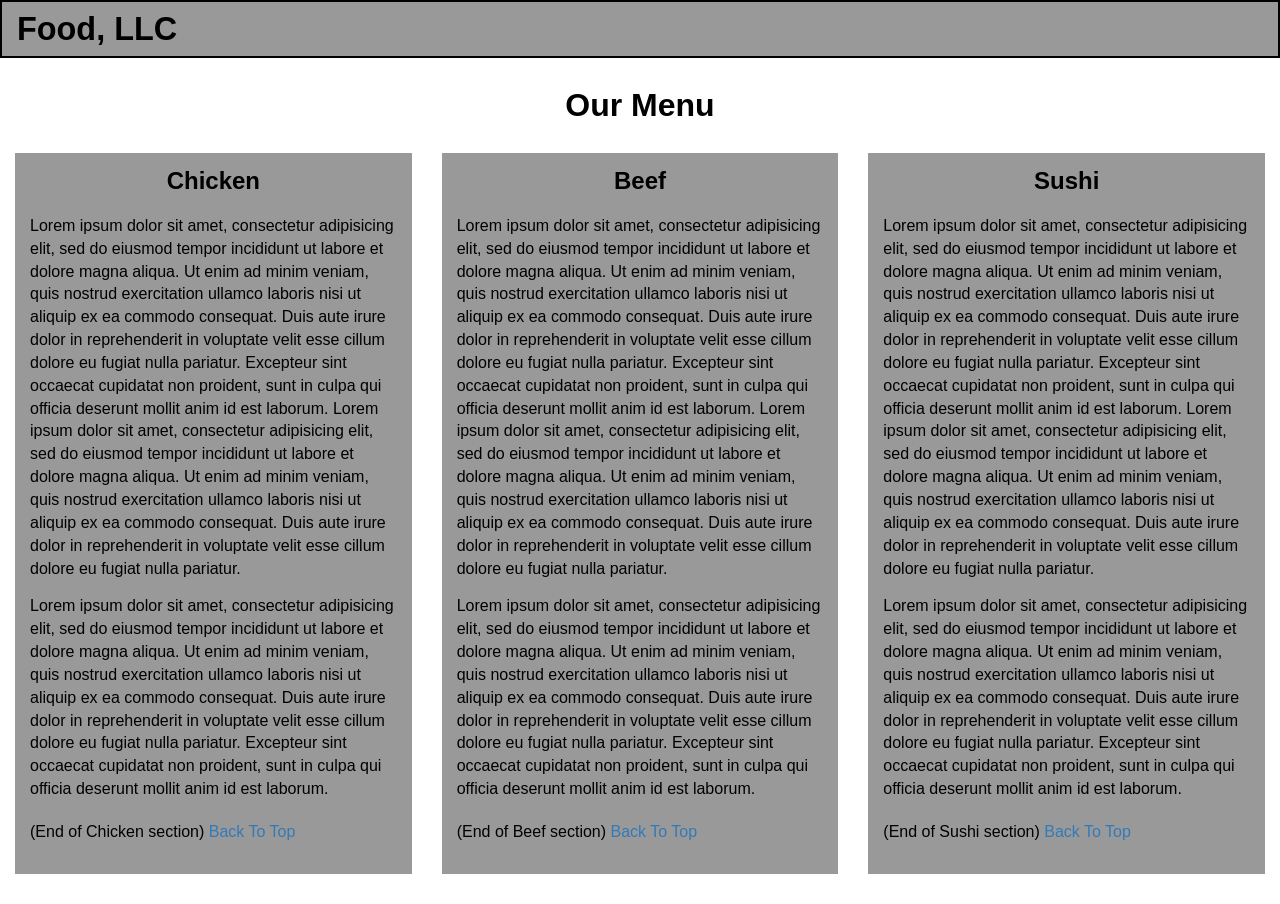
==== module3-solution/index.html @ 3d9b5382 "Add files via upload" ====
<!doctype html>
<html lang="en">
<head>
  <meta charset="utf-8">
  <meta http-equiv="X-UA-Compatible" content="IE=edge">
  <meta name="viewport" content="width=device-width, initial-scale=1">
  <title>Module 3 Solution</title>

  <link rel="stylesheet" href="https://maxcdn.bootstrapcdn.com/bootstrap/3.4.1/css/bootstrap.min.css">
  <link rel="stylesheet" href="css/styles.css">
</head>
<body>
  <header>
    <nav id="header-nav" class="navbar navbar-default">
      <div class="container-fluid">
        <div class="navbar-header">
          <div class="navbar-brand">
            <a href="index.html"><h1 id="top">Food, LLC</h1></a>
          </div>

          <button type="button" class="navbar-toggle collapsed visible-xs" data-toggle="collapse" data-target="#collapsable-nav" aria-expanded="false">
            <span class="sr-only">Toggle navigation</span>
            <span class="icon-bar"></span>
            <span class="icon-bar"></span>
            <span class="icon-bar"></span>
          </button>
        </div>

        <div id="collapsable-nav" class="collapse navbar-collapse">
          <ul id="nav-list" class="nav navbar-nav navbar-right visible-xs text-center">
            <li><a href="#chicken">Chicken</a></li>
            <li><a href="#beef">Beef</a></li>
            <li><a href="#sushi">Sushi</a></li>
          </ul>
        </div>
      </div>
    </nav>
  </header>

  <div id="main-content" class="container-fluid">
    <h2 class="text-center">Our Menu</h2>

    <div class="row">
      <div class="col-xs-12 col-sm-6 col-md-4">
        <section id="chicken" class="menu-section">
          <h3 class="text-center">Chicken</h3>
          <p>
            Lorem ipsum dolor sit amet, consectetur adipisicing elit, sed do eiusmod tempor incididunt ut labore et dolore magna aliqua. Ut enim ad minim veniam, quis nostrud exercitation ullamco laboris nisi ut aliquip ex ea commodo consequat. Duis aute irure dolor in reprehenderit in voluptate velit esse cillum dolore eu fugiat nulla pariatur. Excepteur sint occaecat cupidatat non proident, sunt in culpa qui officia deserunt mollit anim id est laborum. Lorem ipsum dolor sit amet, consectetur adipisicing elit, sed do eiusmod tempor incididunt ut labore et dolore magna aliqua. Ut enim ad minim veniam, quis nostrud exercitation ullamco laboris nisi ut aliquip ex ea commodo consequat. Duis aute irure dolor in reprehenderit in voluptate velit esse cillum dolore eu fugiat nulla pariatur.
          </p>
          <p>
            Lorem ipsum dolor sit amet, consectetur adipisicing elit, sed do eiusmod tempor incididunt ut labore et dolore magna aliqua. Ut enim ad minim veniam, quis nostrud exercitation ullamco laboris nisi ut aliquip ex ea commodo consequat. Duis aute irure dolor in reprehenderit in voluptate velit esse cillum dolore eu fugiat nulla pariatur. Excepteur sint occaecat cupidatat non proident, sunt in culpa qui officia deserunt mollit anim id est laborum.
          </p>
          <p class="back-link">(End of Chicken section) <a href="#top">Back To Top</a></p>
        </section>
      </div>

      <div class="col-xs-12 col-sm-6 col-md-4">
        <section id="beef" class="menu-section">
          <h3 class="text-center">Beef</h3>
          <p>
            Lorem ipsum dolor sit amet, consectetur adipisicing elit, sed do eiusmod tempor incididunt ut labore et dolore magna aliqua. Ut enim ad minim veniam, quis nostrud exercitation ullamco laboris nisi ut aliquip ex ea commodo consequat. Duis aute irure dolor in reprehenderit in voluptate velit esse cillum dolore eu fugiat nulla pariatur. Excepteur sint occaecat cupidatat non proident, sunt in culpa qui officia deserunt mollit anim id est laborum. Lorem ipsum dolor sit amet, consectetur adipisicing elit, sed do eiusmod tempor incididunt ut labore et dolore magna aliqua. Ut enim ad minim veniam, quis nostrud exercitation ullamco laboris nisi ut aliquip ex ea commodo consequat. Duis aute irure dolor in reprehenderit in voluptate velit esse cillum dolore eu fugiat nulla pariatur.
          </p>
          <p>
            Lorem ipsum dolor sit amet, consectetur adipisicing elit, sed do eiusmod tempor incididunt ut labore et dolore magna aliqua. Ut enim ad minim veniam, quis nostrud exercitation ullamco laboris nisi ut aliquip ex ea commodo consequat. Duis aute irure dolor in reprehenderit in voluptate velit esse cillum dolore eu fugiat nulla pariatur. Excepteur sint occaecat cupidatat non proident, sunt in culpa qui officia deserunt mollit anim id est laborum.
          </p>
          <p class="back-link">(End of Beef section) <a href="#top">Back To Top</a></p>
        </section>
      </div>

      <div class="col-xs-12 col-sm-12 col-md-4">
        <section id="sushi" class="menu-section">
          <h3 class="text-center">Sushi</h3>
          <p>
            Lorem ipsum dolor sit amet, consectetur adipisicing elit, sed do eiusmod tempor incididunt ut labore et dolore magna aliqua. Ut enim ad minim veniam, quis nostrud exercitation ullamco laboris nisi ut aliquip ex ea commodo consequat. Duis aute irure dolor in reprehenderit in voluptate velit esse cillum dolore eu fugiat nulla pariatur. Excepteur sint occaecat cupidatat non proident, sunt in culpa qui officia deserunt mollit anim id est laborum. Lorem ipsum dolor sit amet, consectetur adipisicing elit, sed do eiusmod tempor incididunt ut labore et dolore magna aliqua. Ut enim ad minim veniam, quis nostrud exercitation ullamco laboris nisi ut aliquip ex ea commodo consequat. Duis aute irure dolor in reprehenderit in voluptate velit esse cillum dolore eu fugiat nulla pariatur.
          </p>
          <p>
            Lorem ipsum dolor sit amet, consectetur adipisicing elit, sed do eiusmod tempor incididunt ut labore et dolore magna aliqua. Ut enim ad minim veniam, quis nostrud exercitation ullamco laboris nisi ut aliquip ex ea commodo consequat. Duis aute irure dolor in reprehenderit in voluptate velit esse cillum dolore eu fugiat nulla pariatur. Excepteur sint occaecat cupidatat non proident, sunt in culpa qui officia deserunt mollit anim id est laborum.
          </p>
          <p class="back-link">(End of Sushi section) <a href="#top">Back To Top</a></p>
        </section>
      </div>
    </div>
  </div>

  <script src="https://ajax.googleapis.com/ajax/libs/jquery/1.12.4/jquery.min.js"></script>
  <script src="https://maxcdn.bootstrapcdn.com/bootstrap/3.4.1/js/bootstrap.min.js"></script>
</body>
</html>
---- module3-solution/css/styles.css ----
body {
  font-size: 16px;
  color: #000;
  background-color: #fff;
  font-family: Arial, sans-serif;
}

#header-nav {
  background-color: #999;
  border-radius: 0;
  border: 2px solid #000;
}

.navbar-brand {
  height: auto;
  padding-top: 15px;
}

.navbar-brand a:hover,
.navbar-brand a:focus {
  text-decoration: none;
}

.navbar-brand h1 {
  margin: 0;
  color: #000;
  font-size: 1.8em;
  font-weight: bold;
  line-height: .75;
}

.navbar-header button.navbar-toggle,
.navbar-header .icon-bar {
  border: 1px solid #000;
}

.navbar-header button.navbar-toggle {
  clear: both;
  margin-top: -40px;
}

#collapsable-nav {
  padding-left: 0;
  padding-right: 0;
}

#nav-list {
  margin-top: 0;
  margin-bottom: 0;
}

#nav-list a {
  color: #000;
  background: #f2f2f2;
  border-top: 1px solid #000;
  font-size: 1.2em;
}

#nav-list a:hover {
  background: #e0e0e0;
}

#main-content h2 {
  margin-top: 10px;
  margin-bottom: 30px;
  font-size: 2em;
  font-weight: bold;
}

.menu-section {
  background-color: #999;
  padding: 15px;
  margin-bottom: 30px;
  min-height: 700px;
}

.menu-section h3 {
  margin-top: 0;
  margin-bottom: 20px;
  font-weight: bold;
}

.menu-section p {
  margin-bottom: 15px;
}

.back-link {
  margin-top: 20px;
}

@media (max-width: 767px) {
  .navbar-brand {
    padding-top: 10px;
    padding-left: 25px;
  }

  .navbar-brand h1 {
    font-size: 1.6em;
  }

  .menu-section {
    min-height: auto;
  }
}
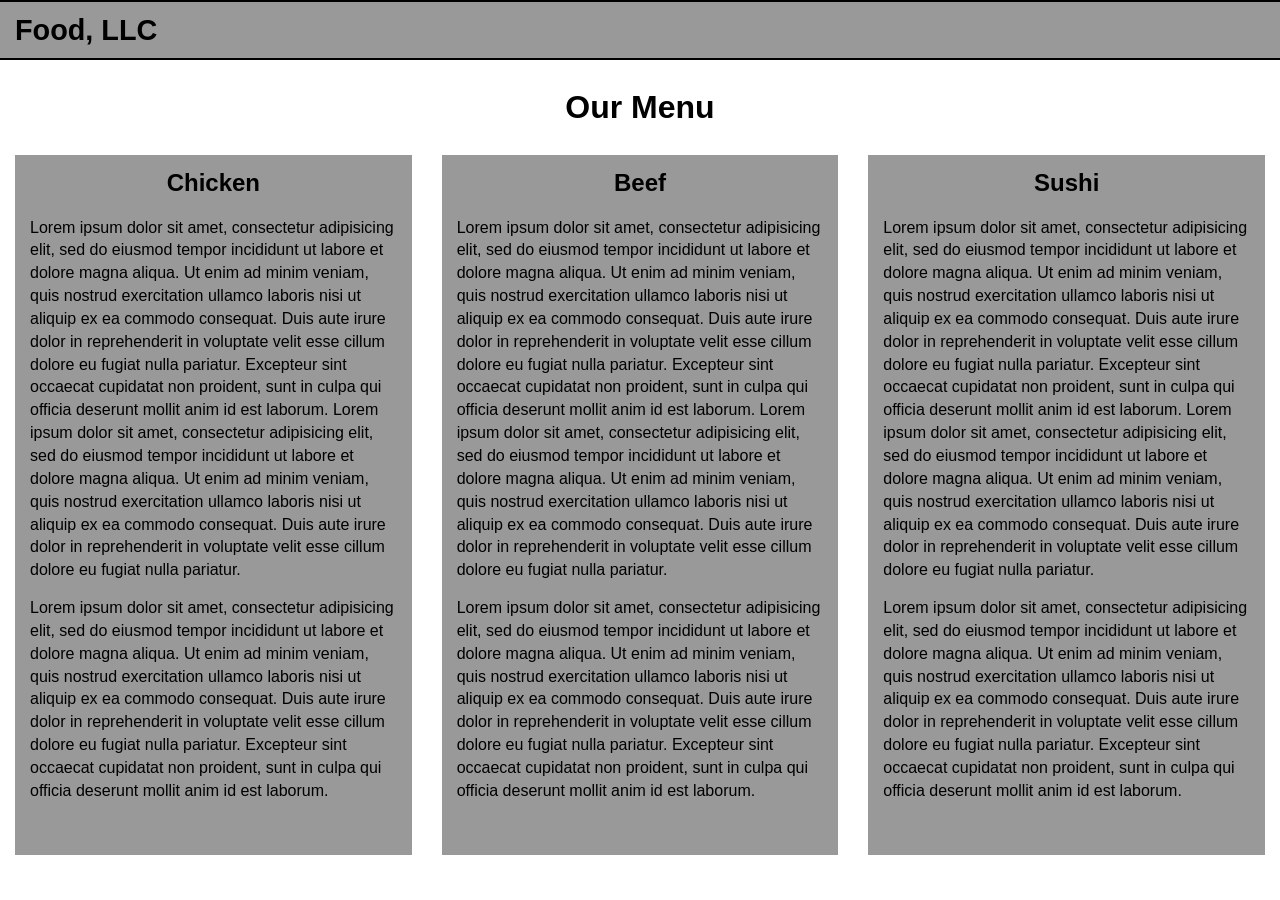
==== commit 1461b0a9: "Add files via upload" ====
--- a/module3-solution/index.html
+++ b/module3-solution/index.html
@@ -14,11 +14,13 @@
     <nav id="header-nav" class="navbar navbar-default">
       <div class="container-fluid">
         <div class="navbar-header">
-          <div class="navbar-brand">
-            <a href="index.html"><h1 id="top">Food, LLC</h1></a>
-          </div>
+          <a class="navbar-brand" href="#top" id="top">Food, LLC</a>
 
-          <button type="button" class="navbar-toggle collapsed visible-xs" data-toggle="collapse" data-target="#collapsable-nav" aria-expanded="false">
+          <button type="button"
+                  class="navbar-toggle collapsed visible-xs"
+                  data-toggle="collapse"
+                  data-target="#collapsable-nav"
+                  aria-expanded="false">
             <span class="sr-only">Toggle navigation</span>
             <span class="icon-bar"></span>
             <span class="icon-bar"></span>
@@ -27,7 +29,7 @@
         </div>
 
         <div id="collapsable-nav" class="collapse navbar-collapse">
-          <ul id="nav-list" class="nav navbar-nav navbar-right visible-xs text-center">
+          <ul id="nav-list" class="nav navbar-nav visible-xs text-center">
             <li><a href="#chicken">Chicken</a></li>
             <li><a href="#beef">Beef</a></li>
             <li><a href="#sushi">Sushi</a></li>
@@ -50,7 +52,7 @@
           <p>
             Lorem ipsum dolor sit amet, consectetur adipisicing elit, sed do eiusmod tempor incididunt ut labore et dolore magna aliqua. Ut enim ad minim veniam, quis nostrud exercitation ullamco laboris nisi ut aliquip ex ea commodo consequat. Duis aute irure dolor in reprehenderit in voluptate velit esse cillum dolore eu fugiat nulla pariatur. Excepteur sint occaecat cupidatat non proident, sunt in culpa qui officia deserunt mollit anim id est laborum.
           </p>
-          <p class="back-link">(End of Chicken section) <a href="#top">Back To Top</a></p>
+          <p class="back-link visible-xs">(End of Chicken section) <a href="#top">Back To Top</a></p>
         </section>
       </div>
 
@@ -63,7 +65,7 @@
           <p>
             Lorem ipsum dolor sit amet, consectetur adipisicing elit, sed do eiusmod tempor incididunt ut labore et dolore magna aliqua. Ut enim ad minim veniam, quis nostrud exercitation ullamco laboris nisi ut aliquip ex ea commodo consequat. Duis aute irure dolor in reprehenderit in voluptate velit esse cillum dolore eu fugiat nulla pariatur. Excepteur sint occaecat cupidatat non proident, sunt in culpa qui officia deserunt mollit anim id est laborum.
           </p>
-          <p class="back-link">(End of Beef section) <a href="#top">Back To Top</a></p>
+          <p class="back-link visible-xs">(End of Beef section) <a href="#top">Back To Top</a></p>
         </section>
       </div>
 
@@ -76,7 +78,7 @@
           <p>
             Lorem ipsum dolor sit amet, consectetur adipisicing elit, sed do eiusmod tempor incididunt ut labore et dolore magna aliqua. Ut enim ad minim veniam, quis nostrud exercitation ullamco laboris nisi ut aliquip ex ea commodo consequat. Duis aute irure dolor in reprehenderit in voluptate velit esse cillum dolore eu fugiat nulla pariatur. Excepteur sint occaecat cupidatat non proident, sunt in culpa qui officia deserunt mollit anim id est laborum.
           </p>
-          <p class="back-link">(End of Sushi section) <a href="#top">Back To Top</a></p>
+          <p class="back-link visible-xs">(End of Sushi section) <a href="#top">Back To Top</a></p>
         </section>
       </div>
     </div>
--- a/module3-solution/css/styles.css
+++ b/module3-solution/css/styles.css
@@ -9,24 +9,22 @@
   background-color: #999;
   border-radius: 0;
   border: 2px solid #000;
+  border-left: 0;
+  border-right: 0;
 }
 
 .navbar-brand {
   height: auto;
-  padding-top: 15px;
+  padding-top: 18px;
+  padding-bottom: 18px;
+  font-size: 1.8em;
+  font-weight: bold;
+  color: #000 !important;
 }
 
-.navbar-brand a:hover,
-.navbar-brand a:focus {
+.navbar-brand:hover,
+.navbar-brand:focus {
   text-decoration: none;
-}
-
-.navbar-brand h1 {
-  margin: 0;
-  color: #000;
-  font-size: 1.8em;
-  font-weight: bold;
-  line-height: .75;
 }
 
 .navbar-header button.navbar-toggle,
@@ -35,29 +33,37 @@
 }
 
 .navbar-header button.navbar-toggle {
-  clear: both;
-  margin-top: -40px;
+  margin-top: 12px;
+  margin-right: 15px;
 }
 
 #collapsable-nav {
   padding-left: 0;
   padding-right: 0;
+  border-top: 0;
 }
 
 #nav-list {
-  margin-top: 0;
-  margin-bottom: 0;
+  margin: 0 -15px;
+}
+
+#nav-list li {
+  border-top: 1px solid #000;
+}
+
+#nav-list li:last-child {
+  border-bottom: 1px solid #000;
 }
 
 #nav-list a {
   color: #000;
-  background: #f2f2f2;
-  border-top: 1px solid #000;
+  background-color: #f2f2f2;
   font-size: 1.2em;
 }
 
-#nav-list a:hover {
-  background: #e0e0e0;
+#nav-list a:hover,
+#nav-list a:focus {
+  background-color: #e0e0e0;
 }
 
 #main-content h2 {
@@ -90,12 +96,9 @@
 
 @media (max-width: 767px) {
   .navbar-brand {
-    padding-top: 10px;
+    font-size: 1.7em;
+    padding-top: 16px;
     padding-left: 25px;
-  }
-
-  .navbar-brand h1 {
-    font-size: 1.6em;
   }
 
   .menu-section {
